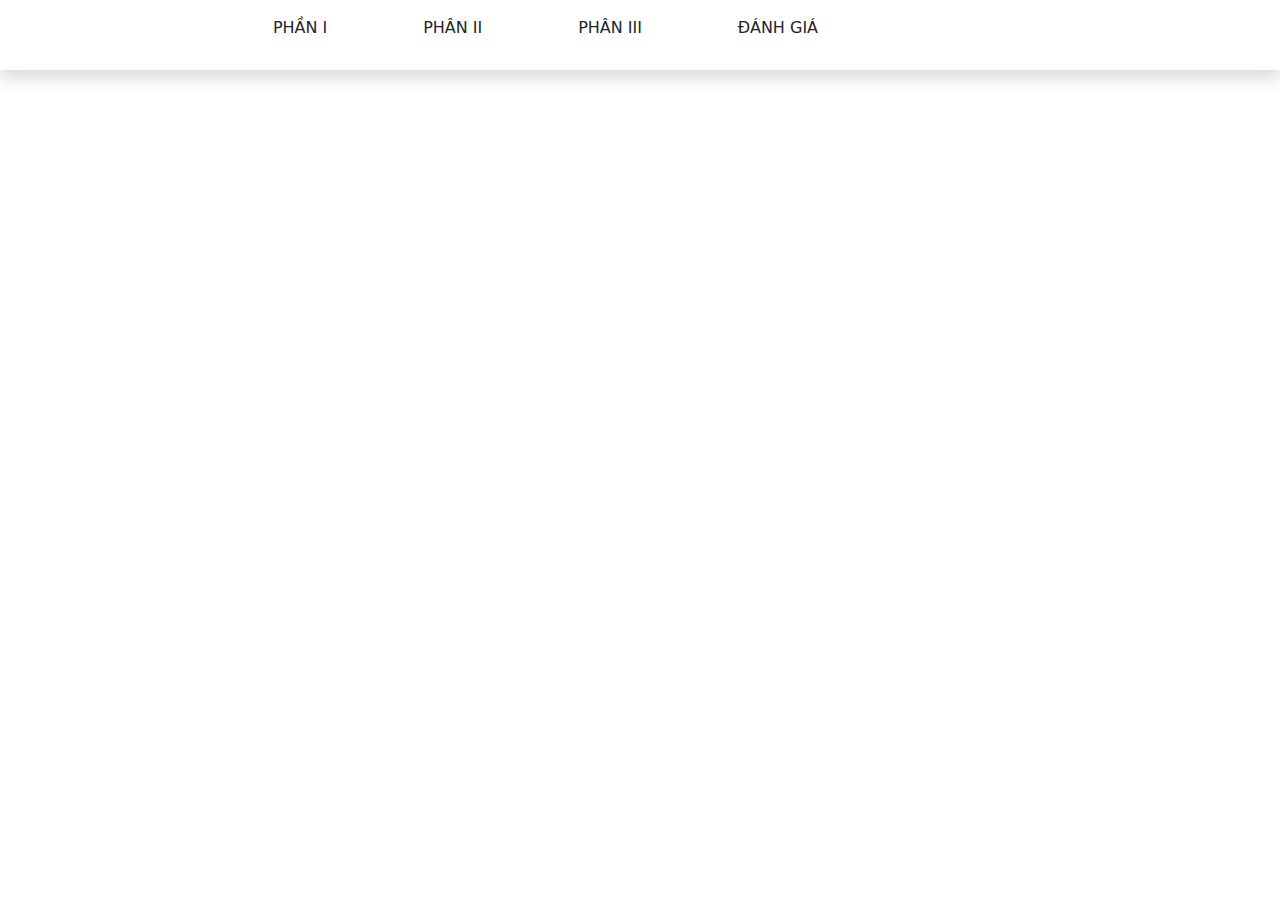
==== Phan/danhgia/danhgia.html @ 19946631 "test" ====
<!DOCTYPE html>
<html lang="en">
<head>
    <meta charset="UTF-8">
    <meta name="viewport" content="width=device-width, initial-scale=1.0">
    <title>Tài liệu học tập toán</title>
    <link href="https://cdn.jsdelivr.net/npm/bootstrap@5.3.3/dist/css/bootstrap.min.css" rel="stylesheet" 
    integrity="sha384-QWTKZyjpPEjISv5WaRU9OFeRpok6YctnYmDr5pNlyT2bRjXh0JMhjY6hW+ALEwIH" crossorigin="anonymous">
    <script src="https://cdn.jsdelivr.net/npm/bootstrap@5.3.3/dist/js/bootstrap.bundle.min.js" 
    integrity="sha384-YvpcrYf0tY3lHB60NNkmXc5s9fDVZLESaAA55NDzOxhy9GkcIdslK1eN7N6jIeHz" crossorigin="anonymous"></script>
    <link rel="stylesheet" href="/css/header.css">
    <link rel="stylesheet" href="../css/phandanhgia.css">
</head>
<body>
    <header class="shadow" style="min-height: 70px;">
        <div class="container">
            <div class="row ">
                <div class="col-1">
                    <a href="/index.html">
                        <img style="width: 70px;" src="https://spencil.vn/wp-content/uploads/2024/08/mau-thiet-ke-logo-nganh-giao-duc-SPencil-Agency-3.jpg" alt="">
                    </a>
                </div>
                
                <div class="col-7 ms-5">
                    <ul class="navbar-nav list-group-horizontal d-flex justify-content-around mt-2">
                        <li class="nav-item">
                            <a class="phan phan-1 nav-link hover_color-red hover_scale" href="Phan/phan1/phan1.html">PHẦN I</a>
                        </li>
                        <li class="nav-item">
                            <a class="phan phan-2 nav-link hover_color-red hover_scale" href="/Phan/phan2/phan2.html">PHÂN II</a>
                        </li>
                        <li class="nav-item">
                            <a class="phan phan-3 nav-link hover_color-red hover_scale" href="/Phan/phan3/phan3.html">PHÂN III</a>
                        </li>
                        <li class="nav-item">
                            <a class="phan phan-3 nav-link hover_color-red hover_scale" href="/Phan/danhgia/danhgia.html">ĐÁNH GIÁ</a>
                        </li>
                    </ul>
                </div>
            </div>
        </div>
    </header>
</body>
---- css/header.css ----
.hover_color-red:hover{
    color: red;
}

.hover_scale:hover{
    scale: 1.2;
}

.phan{
    transition: scale 0.3s ease;
}
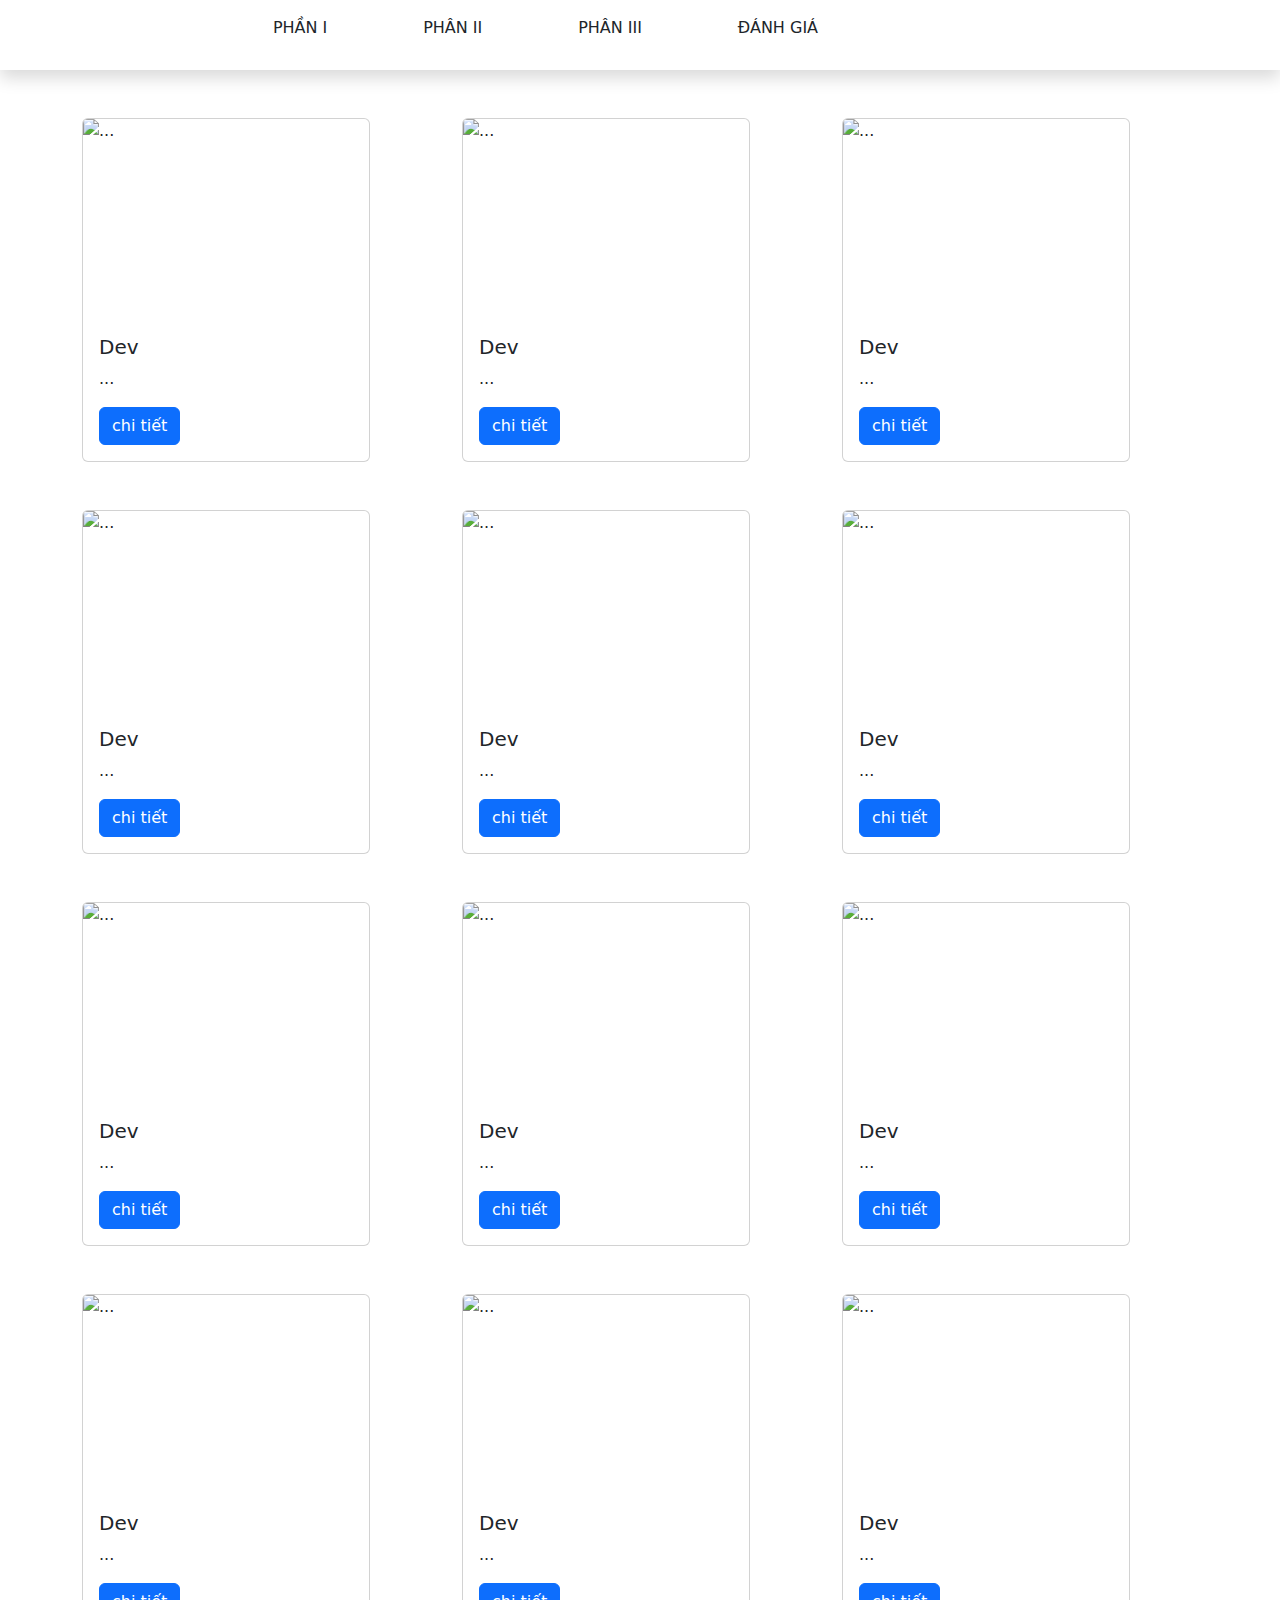
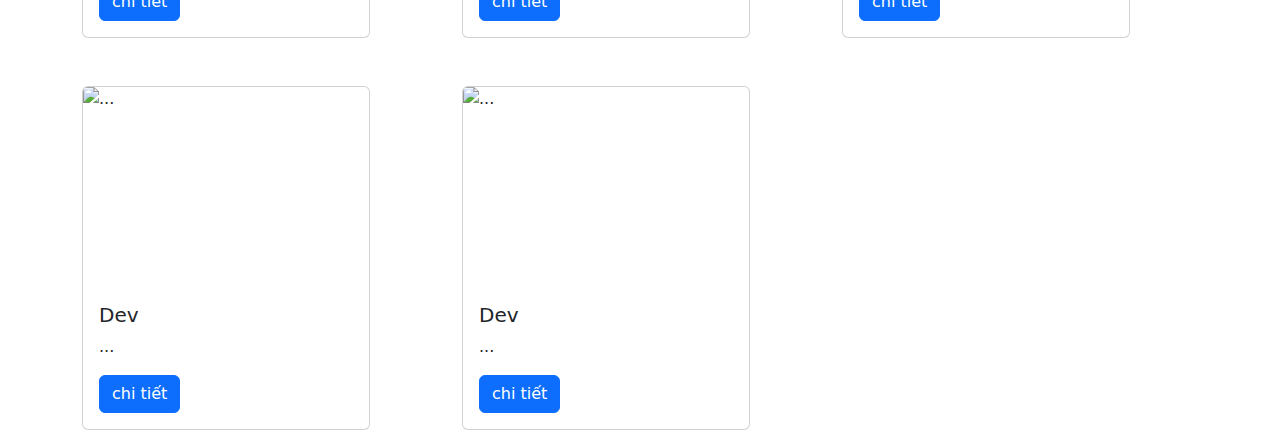
==== commit d9a8a3b7: "cập nhật bảng đánh giá" ====
--- a/Phan/danhgia/danhgia.html
+++ b/Phan/danhgia/danhgia.html
@@ -3,7 +3,7 @@
 <head>
     <meta charset="UTF-8">
     <meta name="viewport" content="width=device-width, initial-scale=1.0">
-    <title>Tài liệu học tập toán</title>
+    <title>đánh giá</title>
     <link href="https://cdn.jsdelivr.net/npm/bootstrap@5.3.3/dist/css/bootstrap.min.css" rel="stylesheet" 
     integrity="sha384-QWTKZyjpPEjISv5WaRU9OFeRpok6YctnYmDr5pNlyT2bRjXh0JMhjY6hW+ALEwIH" crossorigin="anonymous">
     <script src="https://cdn.jsdelivr.net/npm/bootstrap@5.3.3/dist/js/bootstrap.bundle.min.js" 
@@ -12,11 +12,12 @@
     <link rel="stylesheet" href="../css/phandanhgia.css">
 </head>
 <body>
+    <!-- header -->
     <header class="shadow" style="min-height: 70px;">
         <div class="container">
             <div class="row ">
                 <div class="col-1">
-                    <a href="/index.html">
+                    <a href="../../index.html">
                         <img style="width: 70px;" src="https://spencil.vn/wp-content/uploads/2024/08/mau-thiet-ke-logo-nganh-giao-duc-SPencil-Agency-3.jpg" alt="">
                     </a>
                 </div>
@@ -24,20 +25,215 @@
                 <div class="col-7 ms-5">
                     <ul class="navbar-nav list-group-horizontal d-flex justify-content-around mt-2">
                         <li class="nav-item">
-                            <a class="phan phan-1 nav-link hover_color-red hover_scale" href="Phan/phan1/phan1.html">PHẦN I</a>
-                        </li>
-                        <li class="nav-item">
-                            <a class="phan phan-2 nav-link hover_color-red hover_scale" href="/Phan/phan2/phan2.html">PHÂN II</a>
-                        </li>
-                        <li class="nav-item">
-                            <a class="phan phan-3 nav-link hover_color-red hover_scale" href="/Phan/phan3/phan3.html">PHÂN III</a>
-                        </li>
-                        <li class="nav-item">
-                            <a class="phan phan-3 nav-link hover_color-red hover_scale" href="/Phan/danhgia/danhgia.html">ĐÁNH GIÁ</a>
+                            <a class="phan phan-1 nav-link hover_color-red hover_scale" href="../phan1/phan1.html">PHẦN I</a>
+                        </li>
+                        <li class="nav-item">
+                            <a class="phan phan-2 nav-link hover_color-red hover_scale" href="../phan2/phan2.html">PHÂN II</a>
+                        </li>
+                        <li class="nav-item">
+                            <a class="phan phan-3 nav-link hover_color-red hover_scale" href="../phan3/phan3.html">PHÂN III</a>
+                        </li>
+                        <li class="nav-item">
+                            <a class="phan phan-3 nav-link hover_color-red hover_scale" href="..//danhgia/danhgia.html">ĐÁNH GIÁ</a>
                         </li>
                     </ul>
                 </div>
             </div>
         </div>
     </header>
+
+    <div class="container mt-5">
+        <div class="row mt-5">
+            <div class="col-lg-4">
+                <div class="card" style="width: 18rem;">
+                    <img style="height: 200px;" src="https://scontent.fsgn2-9.fna.fbcdn.net/v/t39.30808-1/454743368_1044475200609340_5729359704821031794_n.jpg?stp=dst-jpg_s200x200&_nc_cat=103&ccb=1-7&_nc_sid=0ecb9b&_nc_ohc=x-8MKHRhCuEQ7kNvgHahtlV&_nc_zt=24&_nc_ht=scontent.fsgn2-9.fna&_nc_gid=AqTApy5aAhsv9zs6aLaQp1s&oh=00_AYCHF2jTfIV2UgXClZyLYHum6wTDMzRp8fn5xbRTmAv2Jw&oe=672E28D1" class="card-img-top" alt="...">
+                    <div class="card-body">
+                        <h5 class="card-title">Dev</h5>
+                        <p class="card-text">
+                            ...
+                        </p>
+                        <a href="#" class="btn btn-primary">chi tiết</a>
+                    </div>
+                </div>
+            </div>
+            
+            <div class="col-lg-4">
+                <div class="card" style="width: 18rem;">
+                    <img style="height: 200px;" src="https://scontent.fsgn2-9.fna.fbcdn.net/v/t39.30808-1/454743368_1044475200609340_5729359704821031794_n.jpg?stp=dst-jpg_s200x200&_nc_cat=103&ccb=1-7&_nc_sid=0ecb9b&_nc_ohc=x-8MKHRhCuEQ7kNvgHahtlV&_nc_zt=24&_nc_ht=scontent.fsgn2-9.fna&_nc_gid=AqTApy5aAhsv9zs6aLaQp1s&oh=00_AYCHF2jTfIV2UgXClZyLYHum6wTDMzRp8fn5xbRTmAv2Jw&oe=672E28D1" class="card-img-top" alt="...">
+                    <div class="card-body">
+                        <h5 class="card-title">Dev</h5>
+                        <p class="card-text">
+                            ...
+                        </p>
+                        <a href="#" class="btn btn-primary">chi tiết</a>
+                    </div>
+                </div>
+            </div>
+
+            <div class="col-lg-4">
+                <div class="card" style="width: 18rem;">
+                    <img style="height: 200px;" src="https://scontent.fsgn2-9.fna.fbcdn.net/v/t39.30808-1/454743368_1044475200609340_5729359704821031794_n.jpg?stp=dst-jpg_s200x200&_nc_cat=103&ccb=1-7&_nc_sid=0ecb9b&_nc_ohc=x-8MKHRhCuEQ7kNvgHahtlV&_nc_zt=24&_nc_ht=scontent.fsgn2-9.fna&_nc_gid=AqTApy5aAhsv9zs6aLaQp1s&oh=00_AYCHF2jTfIV2UgXClZyLYHum6wTDMzRp8fn5xbRTmAv2Jw&oe=672E28D1" class="card-img-top" alt="...">
+                    <div class="card-body">
+                        <h5 class="card-title">Dev</h5>
+                        <p class="card-text">
+                            ...
+                        </p>
+                        <a href="#" class="btn btn-primary">chi tiết</a>
+                    </div>
+                </div>
+            </div>
+        </div>
+
+        <div class="row mt-5">
+            <div class="col-lg-4">
+                <div class="card" style="width: 18rem;">
+                    <img style="height: 200px;" src="https://scontent.fsgn2-9.fna.fbcdn.net/v/t39.30808-1/454743368_1044475200609340_5729359704821031794_n.jpg?stp=dst-jpg_s200x200&_nc_cat=103&ccb=1-7&_nc_sid=0ecb9b&_nc_ohc=x-8MKHRhCuEQ7kNvgHahtlV&_nc_zt=24&_nc_ht=scontent.fsgn2-9.fna&_nc_gid=AqTApy5aAhsv9zs6aLaQp1s&oh=00_AYCHF2jTfIV2UgXClZyLYHum6wTDMzRp8fn5xbRTmAv2Jw&oe=672E28D1" class="card-img-top" alt="...">
+                    <div class="card-body">
+                        <h5 class="card-title">Dev</h5>
+                        <p class="card-text">
+                            ...
+                        </p>
+                        <a href="#" class="btn btn-primary">chi tiết</a>
+                    </div>
+                </div>
+            </div>
+            
+            <div class="col-lg-4">
+                <div class="card" style="width: 18rem;">
+                    <img style="height: 200px;" src="https://scontent.fsgn2-9.fna.fbcdn.net/v/t39.30808-1/454743368_1044475200609340_5729359704821031794_n.jpg?stp=dst-jpg_s200x200&_nc_cat=103&ccb=1-7&_nc_sid=0ecb9b&_nc_ohc=x-8MKHRhCuEQ7kNvgHahtlV&_nc_zt=24&_nc_ht=scontent.fsgn2-9.fna&_nc_gid=AqTApy5aAhsv9zs6aLaQp1s&oh=00_AYCHF2jTfIV2UgXClZyLYHum6wTDMzRp8fn5xbRTmAv2Jw&oe=672E28D1" class="card-img-top" alt="...">
+                    <div class="card-body">
+                        <h5 class="card-title">Dev</h5>
+                        <p class="card-text">
+                            ...
+                        </p>
+                        <a href="#" class="btn btn-primary">chi tiết</a>
+                    </div>
+                </div>
+            </div>
+
+            <div class="col-lg-4">
+                <div class="card" style="width: 18rem;">
+                    <img style="height: 200px;" src="https://scontent.fsgn2-9.fna.fbcdn.net/v/t39.30808-1/454743368_1044475200609340_5729359704821031794_n.jpg?stp=dst-jpg_s200x200&_nc_cat=103&ccb=1-7&_nc_sid=0ecb9b&_nc_ohc=x-8MKHRhCuEQ7kNvgHahtlV&_nc_zt=24&_nc_ht=scontent.fsgn2-9.fna&_nc_gid=AqTApy5aAhsv9zs6aLaQp1s&oh=00_AYCHF2jTfIV2UgXClZyLYHum6wTDMzRp8fn5xbRTmAv2Jw&oe=672E28D1" class="card-img-top" alt="...">
+                    <div class="card-body">
+                        <h5 class="card-title">Dev</h5>
+                        <p class="card-text">
+                            ...
+                        </p>
+                        <a href="#" class="btn btn-primary">chi tiết</a>
+                    </div>
+                </div>
+            </div>
+        </div>
+
+        <div class="row mt-5">
+            <div class="col-lg-4">
+                <div class="card" style="width: 18rem;">
+                    <img style="height: 200px;" src="https://scontent.fsgn2-9.fna.fbcdn.net/v/t39.30808-1/454743368_1044475200609340_5729359704821031794_n.jpg?stp=dst-jpg_s200x200&_nc_cat=103&ccb=1-7&_nc_sid=0ecb9b&_nc_ohc=x-8MKHRhCuEQ7kNvgHahtlV&_nc_zt=24&_nc_ht=scontent.fsgn2-9.fna&_nc_gid=AqTApy5aAhsv9zs6aLaQp1s&oh=00_AYCHF2jTfIV2UgXClZyLYHum6wTDMzRp8fn5xbRTmAv2Jw&oe=672E28D1" class="card-img-top" alt="...">
+                    <div class="card-body">
+                        <h5 class="card-title">Dev</h5>
+                        <p class="card-text">
+                            ...
+                        </p>
+                        <a href="#" class="btn btn-primary">chi tiết</a>
+                    </div>
+                </div>
+            </div>
+            
+            <div class="col-lg-4">
+                <div class="card" style="width: 18rem;">
+                    <img style="height: 200px;" src="https://scontent.fsgn2-9.fna.fbcdn.net/v/t39.30808-1/454743368_1044475200609340_5729359704821031794_n.jpg?stp=dst-jpg_s200x200&_nc_cat=103&ccb=1-7&_nc_sid=0ecb9b&_nc_ohc=x-8MKHRhCuEQ7kNvgHahtlV&_nc_zt=24&_nc_ht=scontent.fsgn2-9.fna&_nc_gid=AqTApy5aAhsv9zs6aLaQp1s&oh=00_AYCHF2jTfIV2UgXClZyLYHum6wTDMzRp8fn5xbRTmAv2Jw&oe=672E28D1" class="card-img-top" alt="...">
+                    <div class="card-body">
+                        <h5 class="card-title">Dev</h5>
+                        <p class="card-text">
+                            ...
+                        </p>
+                        <a href="#" class="btn btn-primary">chi tiết</a>
+                    </div>
+                </div>
+            </div>
+
+            <div class="col-lg-4">
+                <div class="card" style="width: 18rem;">
+                    <img style="height: 200px;" src="https://scontent.fsgn2-9.fna.fbcdn.net/v/t39.30808-1/454743368_1044475200609340_5729359704821031794_n.jpg?stp=dst-jpg_s200x200&_nc_cat=103&ccb=1-7&_nc_sid=0ecb9b&_nc_ohc=x-8MKHRhCuEQ7kNvgHahtlV&_nc_zt=24&_nc_ht=scontent.fsgn2-9.fna&_nc_gid=AqTApy5aAhsv9zs6aLaQp1s&oh=00_AYCHF2jTfIV2UgXClZyLYHum6wTDMzRp8fn5xbRTmAv2Jw&oe=672E28D1" class="card-img-top" alt="...">
+                    <div class="card-body">
+                        <h5 class="card-title">Dev</h5>
+                        <p class="card-text">
+                            ...
+                        </p>
+                        <a href="#" class="btn btn-primary">chi tiết</a>
+                    </div>
+                </div>
+            </div>
+        </div>
+
+        <div class="row mt-5">
+            <div class="col-lg-4">
+                <div class="card" style="width: 18rem;">
+                    <img style="height: 200px;" src="https://scontent.fsgn2-9.fna.fbcdn.net/v/t39.30808-1/454743368_1044475200609340_5729359704821031794_n.jpg?stp=dst-jpg_s200x200&_nc_cat=103&ccb=1-7&_nc_sid=0ecb9b&_nc_ohc=x-8MKHRhCuEQ7kNvgHahtlV&_nc_zt=24&_nc_ht=scontent.fsgn2-9.fna&_nc_gid=AqTApy5aAhsv9zs6aLaQp1s&oh=00_AYCHF2jTfIV2UgXClZyLYHum6wTDMzRp8fn5xbRTmAv2Jw&oe=672E28D1" class="card-img-top" alt="...">
+                    <div class="card-body">
+                        <h5 class="card-title">Dev</h5>
+                        <p class="card-text">
+                            ...
+                        </p>
+                        <a href="#" class="btn btn-primary">chi tiết</a>
+                    </div>
+                </div>
+            </div>
+            
+            <div class="col-lg-4">
+                <div class="card" style="width: 18rem;">
+                    <img style="height: 200px;" src="https://scontent.fsgn2-9.fna.fbcdn.net/v/t39.30808-1/454743368_1044475200609340_5729359704821031794_n.jpg?stp=dst-jpg_s200x200&_nc_cat=103&ccb=1-7&_nc_sid=0ecb9b&_nc_ohc=x-8MKHRhCuEQ7kNvgHahtlV&_nc_zt=24&_nc_ht=scontent.fsgn2-9.fna&_nc_gid=AqTApy5aAhsv9zs6aLaQp1s&oh=00_AYCHF2jTfIV2UgXClZyLYHum6wTDMzRp8fn5xbRTmAv2Jw&oe=672E28D1" class="card-img-top" alt="...">
+                    <div class="card-body">
+                        <h5 class="card-title">Dev</h5>
+                        <p class="card-text">
+                            ...
+                        </p>
+                        <a href="#" class="btn btn-primary">chi tiết</a>
+                    </div>
+                </div>
+            </div>
+
+            <div class="col-lg-4">
+                <div class="card" style="width: 18rem;">
+                    <img style="height: 200px;" src="https://scontent.fsgn2-9.fna.fbcdn.net/v/t39.30808-1/454743368_1044475200609340_5729359704821031794_n.jpg?stp=dst-jpg_s200x200&_nc_cat=103&ccb=1-7&_nc_sid=0ecb9b&_nc_ohc=x-8MKHRhCuEQ7kNvgHahtlV&_nc_zt=24&_nc_ht=scontent.fsgn2-9.fna&_nc_gid=AqTApy5aAhsv9zs6aLaQp1s&oh=00_AYCHF2jTfIV2UgXClZyLYHum6wTDMzRp8fn5xbRTmAv2Jw&oe=672E28D1" class="card-img-top" alt="...">
+                    <div class="card-body">
+                        <h5 class="card-title">Dev</h5>
+                        <p class="card-text">
+                            ...
+                        </p>
+                        <a href="#" class="btn btn-primary">chi tiết</a>
+                    </div>
+                </div>
+            </div>
+        </div>
+
+        <div class="row mt-5">
+            <div class="col-lg-4">
+                <div class="card" style="width: 18rem;">
+                    <img style="height: 200px;" src="https://scontent.fsgn2-9.fna.fbcdn.net/v/t39.30808-1/454743368_1044475200609340_5729359704821031794_n.jpg?stp=dst-jpg_s200x200&_nc_cat=103&ccb=1-7&_nc_sid=0ecb9b&_nc_ohc=x-8MKHRhCuEQ7kNvgHahtlV&_nc_zt=24&_nc_ht=scontent.fsgn2-9.fna&_nc_gid=AqTApy5aAhsv9zs6aLaQp1s&oh=00_AYCHF2jTfIV2UgXClZyLYHum6wTDMzRp8fn5xbRTmAv2Jw&oe=672E28D1" class="card-img-top" alt="...">
+                    <div class="card-body">
+                        <h5 class="card-title">Dev</h5>
+                        <p class="card-text">
+                            ...
+                        </p>
+                        <a href="#" class="btn btn-primary">chi tiết</a>
+                    </div>
+                </div>
+            </div>
+            
+            <div class="col-lg-4">
+                <div class="card" style="width: 18rem;">
+                    <img style="height: 200px;" src="https://scontent.fsgn2-9.fna.fbcdn.net/v/t39.30808-1/454743368_1044475200609340_5729359704821031794_n.jpg?stp=dst-jpg_s200x200&_nc_cat=103&ccb=1-7&_nc_sid=0ecb9b&_nc_ohc=x-8MKHRhCuEQ7kNvgHahtlV&_nc_zt=24&_nc_ht=scontent.fsgn2-9.fna&_nc_gid=AqTApy5aAhsv9zs6aLaQp1s&oh=00_AYCHF2jTfIV2UgXClZyLYHum6wTDMzRp8fn5xbRTmAv2Jw&oe=672E28D1" class="card-img-top" alt="...">
+                    <div class="card-body">
+                        <h5 class="card-title">Dev</h5>
+                        <p class="card-text">
+                            ...
+                        </p>
+                        <a href="#" class="btn btn-primary">chi tiết</a>
+                    </div>
+                </div>
+            </div>
+        </div>
+        
+    </div>
 </body>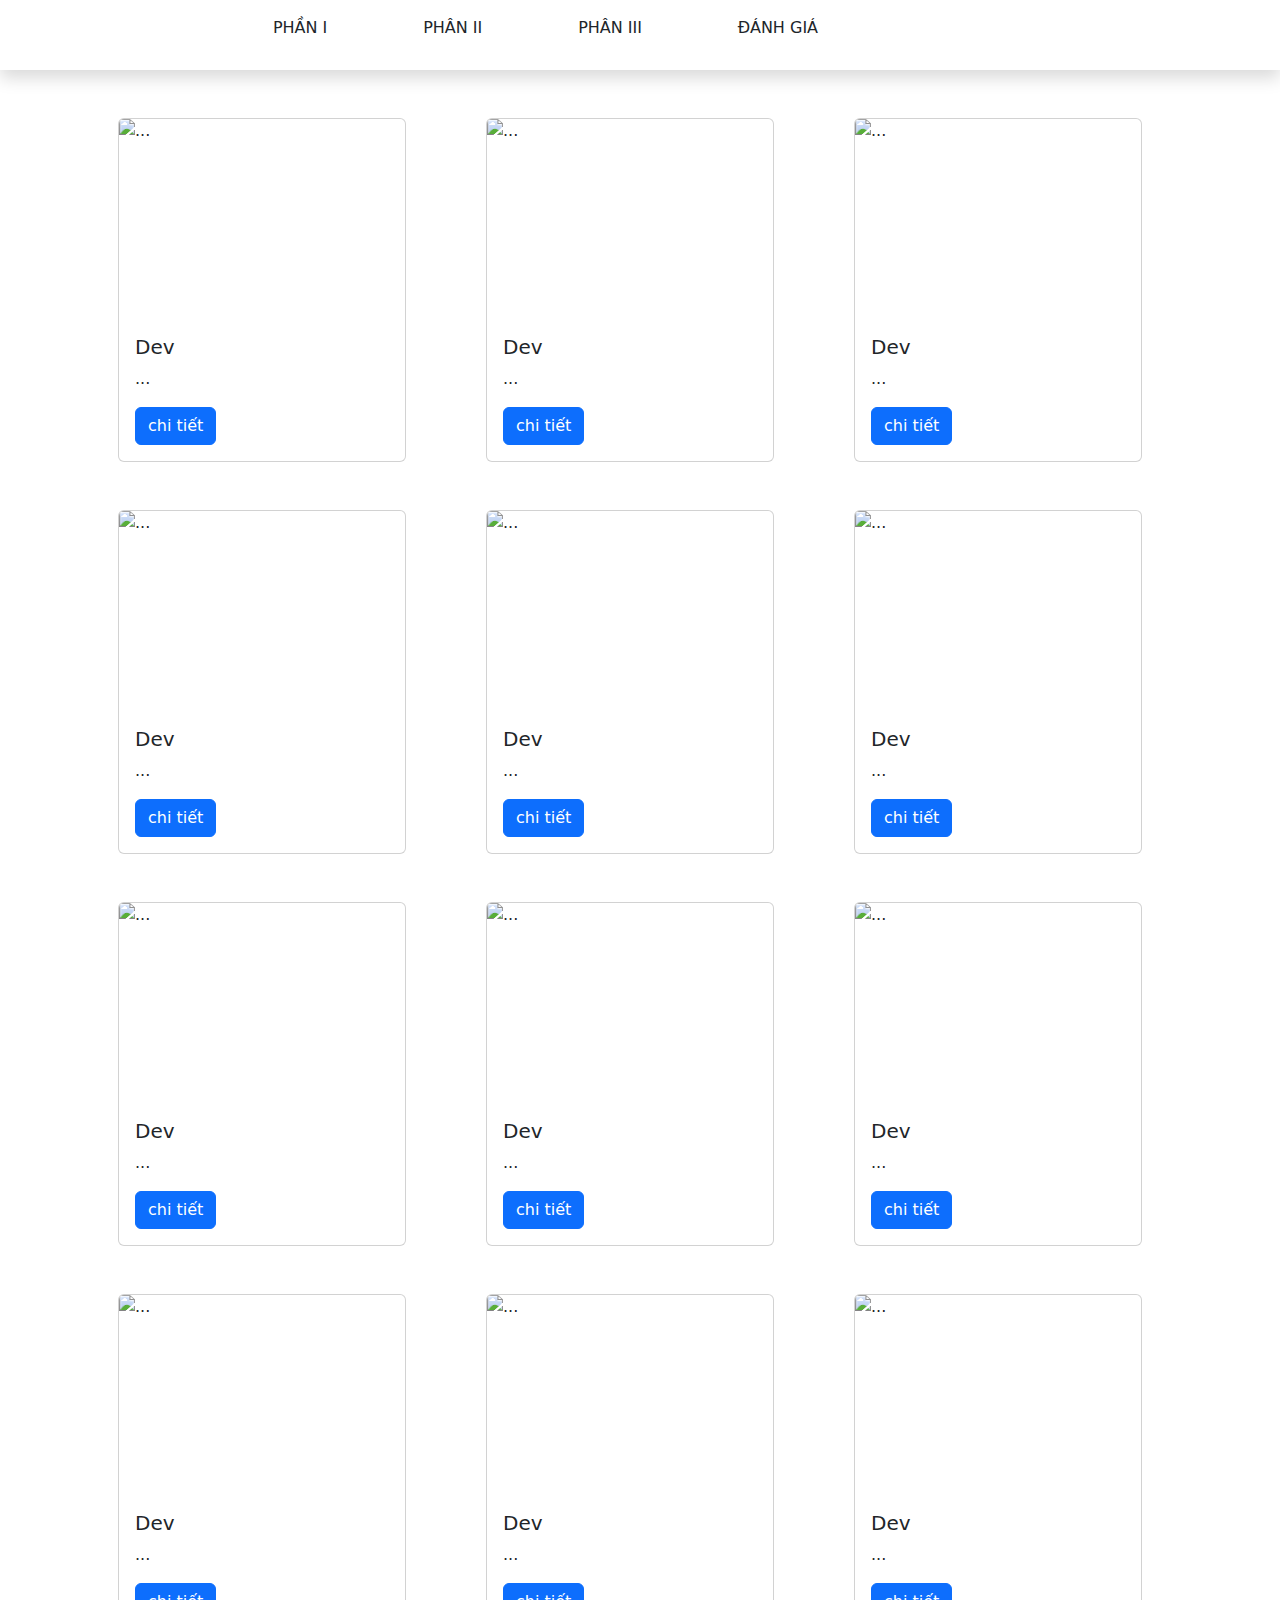
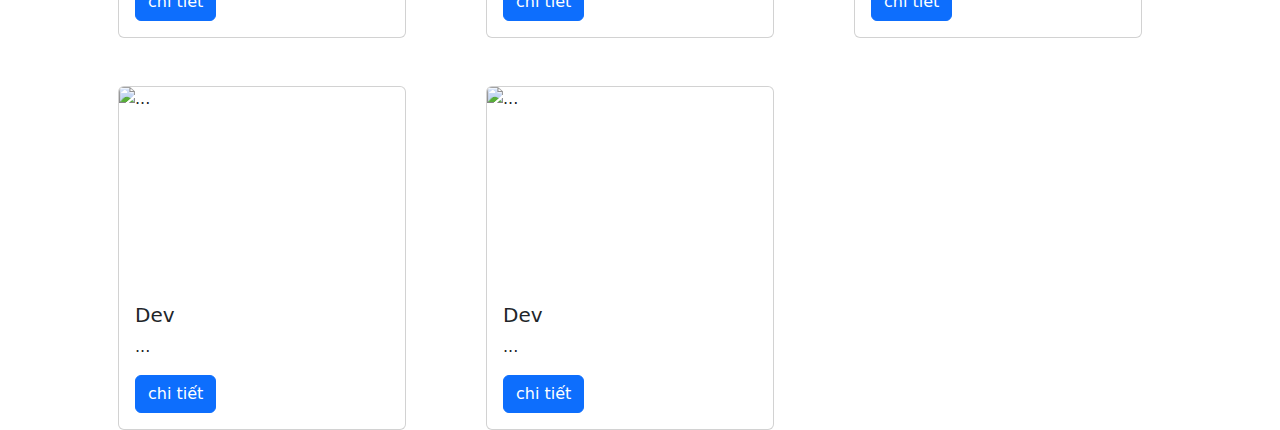
==== commit cbb90ffd: "cập nhật bảng đánh giá" ====
--- a/Phan/danhgia/danhgia.html
+++ b/Phan/danhgia/danhgia.html
@@ -8,7 +8,7 @@
     integrity="sha384-QWTKZyjpPEjISv5WaRU9OFeRpok6YctnYmDr5pNlyT2bRjXh0JMhjY6hW+ALEwIH" crossorigin="anonymous">
     <script src="https://cdn.jsdelivr.net/npm/bootstrap@5.3.3/dist/js/bootstrap.bundle.min.js" 
     integrity="sha384-YvpcrYf0tY3lHB60NNkmXc5s9fDVZLESaAA55NDzOxhy9GkcIdslK1eN7N6jIeHz" crossorigin="anonymous"></script>
-    <link rel="stylesheet" href="/css/header.css">
+    <link rel="stylesheet" href="../css/header.css">
     <link rel="stylesheet" href="../css/phandanhgia.css">
 </head>
 <body>
@@ -42,7 +42,7 @@
         </div>
     </header>
 
-    <div class="container mt-5">
+    <div class="container mt-5 ps-5">
         <div class="row mt-5">
             <div class="col-lg-4">
                 <div class="card" style="width: 18rem;">
--- a/Phan/css/header.css
+++ b/Phan/css/header.css
@@ -0,0 +1,11 @@
+.hover_color-red:hover{
+    color: red;
+}
+
+.hover_scale:hover{
+    scale: 1.2;
+}
+
+.phan{
+    transition: scale 0.3s ease;
+}